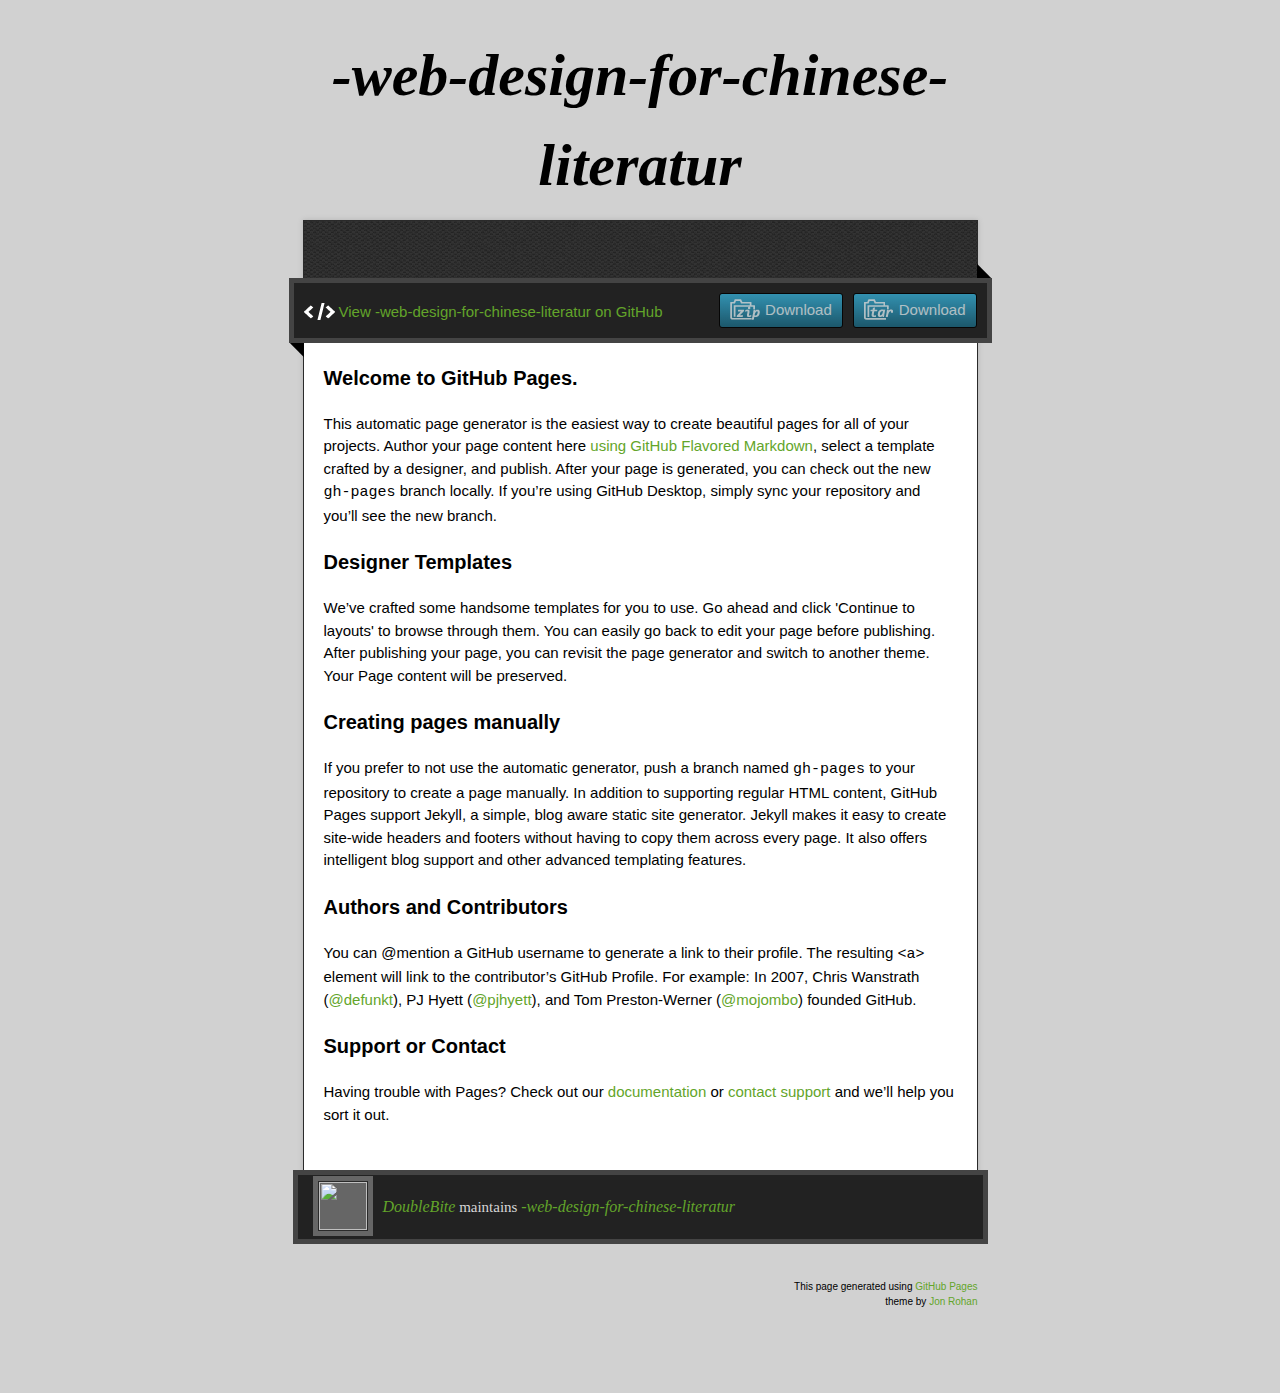
==== index.html @ a4caacbd "Create gh-pages branch via GitHub" ====
<!doctype html>
<!-- The Time Machine GitHub pages theme was designed and developed by Jon Rohan, on Feb 7, 2012. -->
<!-- Follow him for fun. http://twitter.com/jonrohan. Tail his code on https://github.com/jonrohan -->
<html>
<head>
  <meta charset="utf-8">
  <meta http-equiv="X-UA-Compatible" content="IE=edge,chrome=1">

  <link rel="stylesheet" href="stylesheets/stylesheet.css" media="screen">
  <link rel="stylesheet" href="stylesheets/github-dark.css">
  <script type="text/javascript" src="https://ajax.googleapis.com/ajax/libs/jquery/1.7.1/jquery.min.js"></script>
  <script type="text/javascript" src="javascripts/script.js"></script>

  <title>-web-design-for-chinese-literatur</title>
  <meta name="description" content="">

  <meta name="viewport" content="width=device-width,initial-scale=1">

</head>

<body>

  <div class="wrapper">
    <header>
      <h1 class="title">-web-design-for-chinese-literatur</h1>
    </header>
    <div id="container">
      <p class="tagline"></p>
      <div id="main" role="main">
        <div class="download-bar">
        <div class="inner">
          <a href="https://github.com/DoubleBite/-Web-design-for-Chinese-Literatur/tarball/master" class="download-button tar"><span>Download</span></a>
          <a href="https://github.com/DoubleBite/-Web-design-for-Chinese-Literatur/zipball/master" class="download-button zip"><span>Download</span></a>
          <a href="https://github.com/DoubleBite/-Web-design-for-Chinese-Literatur" class="code">View -web-design-for-chinese-literatur on GitHub</a>
        </div>
        <span class="blc"></span><span class="trc"></span>
        </div>
        <article class="markdown-body">
          <h3>
<a id="welcome-to-github-pages" class="anchor" href="#welcome-to-github-pages" aria-hidden="true"><span aria-hidden="true" class="octicon octicon-link"></span></a>Welcome to GitHub Pages.</h3>

<p>This automatic page generator is the easiest way to create beautiful pages for all of your projects. Author your page content here <a href="https://guides.github.com/features/mastering-markdown/">using GitHub Flavored Markdown</a>, select a template crafted by a designer, and publish. After your page is generated, you can check out the new <code>gh-pages</code> branch locally. If you’re using GitHub Desktop, simply sync your repository and you’ll see the new branch.</p>

<h3>
<a id="designer-templates" class="anchor" href="#designer-templates" aria-hidden="true"><span aria-hidden="true" class="octicon octicon-link"></span></a>Designer Templates</h3>

<p>We’ve crafted some handsome templates for you to use. Go ahead and click 'Continue to layouts' to browse through them. You can easily go back to edit your page before publishing. After publishing your page, you can revisit the page generator and switch to another theme. Your Page content will be preserved.</p>

<h3>
<a id="creating-pages-manually" class="anchor" href="#creating-pages-manually" aria-hidden="true"><span aria-hidden="true" class="octicon octicon-link"></span></a>Creating pages manually</h3>

<p>If you prefer to not use the automatic generator, push a branch named <code>gh-pages</code> to your repository to create a page manually. In addition to supporting regular HTML content, GitHub Pages support Jekyll, a simple, blog aware static site generator. Jekyll makes it easy to create site-wide headers and footers without having to copy them across every page. It also offers intelligent blog support and other advanced templating features.</p>

<h3>
<a id="authors-and-contributors" class="anchor" href="#authors-and-contributors" aria-hidden="true"><span aria-hidden="true" class="octicon octicon-link"></span></a>Authors and Contributors</h3>

<p>You can @mention a GitHub username to generate a link to their profile. The resulting <code>&lt;a&gt;</code> element will link to the contributor’s GitHub Profile. For example: In 2007, Chris Wanstrath (<a href="https://github.com/defunkt" class="user-mention">@defunkt</a>), PJ Hyett (<a href="https://github.com/pjhyett" class="user-mention">@pjhyett</a>), and Tom Preston-Werner (<a href="https://github.com/mojombo" class="user-mention">@mojombo</a>) founded GitHub.</p>

<h3>
<a id="support-or-contact" class="anchor" href="#support-or-contact" aria-hidden="true"><span aria-hidden="true" class="octicon octicon-link"></span></a>Support or Contact</h3>

<p>Having trouble with Pages? Check out our <a href="https://help.github.com/pages">documentation</a> or <a href="https://github.com/contact">contact support</a> and we’ll help you sort it out.</p>
        </article>
      </div>
    </div>
    <footer>
      <div class="owner">
      <p><a href="https://github.com/DoubleBite" class="avatar"><img src="https://avatars0.githubusercontent.com/u/19674528?v=3&amp;s=60" width="48" height="48"></a> <a href="https://github.com/DoubleBite">DoubleBite</a> maintains <a href="https://github.com/DoubleBite/-Web-design-for-Chinese-Literatur">-web-design-for-chinese-literatur</a></p>


      </div>
      <div class="creds">
        <small>This page generated using <a href="https://pages.github.com/">GitHub Pages</a><br>theme by <a href="https://twitter.com/jonrohan/">Jon Rohan</a></small>
      </div>
    </footer>
  </div>
  <div class="current-section">
    <a href="#top">Scroll to top</a>
    <a href="https://github.com/DoubleBite/-Web-design-for-Chinese-Literatur/tarball/master" class="tar">tar</a><a href="https://github.com/DoubleBite/-Web-design-for-Chinese-Literatur/zipball/master" class="zip">zip</a><a href="" class="code">source code</a>
    <p class="name"></p>
  </div>

  
</body>
</html>
---- stylesheets/stylesheet.css ----
/*! normalize.css v3.0.0 | MIT License | git.io/normalize */

/**
 * 1. Set default font family to sans-serif.
 * 2. Prevent iOS text size adjust after orientation change, without disabling
 *    user zoom.
 */

html {
  font-family: sans-serif; /* 1 */
  -ms-text-size-adjust: 100%; /* 2 */
  -webkit-text-size-adjust: 100%; /* 2 */
}

/**
 * Remove default margin.
 */

body {
  margin: 0;
}

/* HTML5 display definitions
   ========================================================================== */

/**
 * Correct `block` display not defined for any HTML5 element in IE 8/9.
 * Correct `block` display not defined for `details` or `summary` in IE 10/11 and Firefox.
 * Correct `block` display not defined for `main` in IE 11.
 */

article,
aside,
details,
figcaption,
figure,
footer,
header,
hgroup,
main,
nav,
section,
summary {
  display: block;
}

/**
 * 1. Correct `inline-block` display not defined in IE 8/9.
 * 2. Normalize vertical alignment of `progress` in Chrome, Firefox, and Opera.
 */

audio,
canvas,
progress,
video {
  display: inline-block; /* 1 */
  vertical-align: baseline; /* 2 */
}

/**
 * Prevent modern browsers from displaying `audio` without controls.
 * Remove excess height in iOS 5 devices.
 */

audio:not([controls]) {
  display: none;
  height: 0;
}

/**
 * Address `[hidden]` styling not present in IE 8/9/10.
 * Hide the `template` element in IE 8/9/11, Safari, and Firefox < 22.
 */

[hidden],
template {
  display: none;
}

/* Links
   ========================================================================== */

/**
 * Remove the gray background color from active links in IE 10.
 */

a {
  background: transparent;
}

/**
 * Improve readability when focused and also mouse hovered in all browsers.
 */

a:active,
a:hover {
  outline: 0;
}

/* Text-level semantics
   ========================================================================== */

/**
 * Address styling not present in IE 8/9/10/11, Safari, and Chrome.
 */

abbr[title] {
  border-bottom: 1px dotted;
}

/**
 * Address style set to `bolder` in Firefox 4+, Safari, and Chrome.
 */

b,
strong {
  font-weight: bold;
}

/**
 * Address styling not present in Safari and Chrome.
 */

dfn {
  font-style: italic;
}

/**
 * Address variable `h1` font-size and margin within `section` and `article`
 * contexts in Firefox 4+, Safari, and Chrome.
 */

h1 {
  font-size: 2em;
  margin: 0.67em 0;
}

/**
 * Address styling not present in IE 8/9.
 */

mark {
  background: #ff0;
  color: #000;
}

/**
 * Address inconsistent and variable font size in all browsers.
 */

small {
  font-size: 80%;
}

/**
 * Prevent `sub` and `sup` affecting `line-height` in all browsers.
 */

sub,
sup {
  font-size: 75%;
  line-height: 0;
  position: relative;
  vertical-align: baseline;
}

sup {
  top: -0.5em;
}

sub {
  bottom: -0.25em;
}

/* Embedded content
   ========================================================================== */

/**
 * Remove border when inside `a` element in IE 8/9/10.
 */

img {
  border: 0;
}

/**
 * Correct overflow not hidden in IE 9/10/11.
 */

svg:not(:root) {
  overflow: hidden;
}

/* Grouping content
   ========================================================================== */

/**
 * Address margin not present in IE 8/9 and Safari.
 */

figure {
  margin: 1em 40px;
}

/**
 * Address differences between Firefox and other browsers.
 */

hr {
  -moz-box-sizing: content-box;
  box-sizing: content-box;
  height: 0;
}

/**
 * Contain overflow in all browsers.
 */

pre {
  overflow: auto;
}

/**
 * Address odd `em`-unit font size rendering in all browsers.
 */

code,
kbd,
pre,
samp {
  font-family: monospace, monospace;
  font-size: 1em;
}

/* Forms
   ========================================================================== */

/**
 * Known limitation: by default, Chrome and Safari on OS X allow very limited
 * styling of `select`, unless a `border` property is set.
 */

/**
 * 1. Correct color not being inherited.
 *    Known issue: affects color of disabled elements.
 * 2. Correct font properties not being inherited.
 * 3. Address margins set differently in Firefox 4+, Safari, and Chrome.
 */

button,
input,
optgroup,
select,
textarea {
  color: inherit; /* 1 */
  font: inherit; /* 2 */
  margin: 0; /* 3 */
}

/**
 * Address `overflow` set to `hidden` in IE 8/9/10/11.
 */

button {
  overflow: visible;
}

/**
 * Address inconsistent `text-transform` inheritance for `button` and `select`.
 * All other form control elements do not inherit `text-transform` values.
 * Correct `button` style inheritance in Firefox, IE 8/9/10/11, and Opera.
 * Correct `select` style inheritance in Firefox.
 */

button,
select {
  text-transform: none;
}

/**
 * 1. Avoid the WebKit bug in Android 4.0.* where (2) destroys native `audio`
 *    and `video` controls.
 * 2. Correct inability to style clickable `input` types in iOS.
 * 3. Improve usability and consistency of cursor style between image-type
 *    `input` and others.
 */

button,
html input[type="button"], /* 1 */
input[type="reset"],
input[type="submit"] {
  -webkit-appearance: button; /* 2 */
  cursor: pointer; /* 3 */
}

/**
 * Re-set default cursor for disabled elements.
 */

button[disabled],
html input[disabled] {
  cursor: default;
}

/**
 * Remove inner padding and border in Firefox 4+.
 */

button::-moz-focus-inner,
input::-moz-focus-inner {
  border: 0;
  padding: 0;
}

/**
 * Address Firefox 4+ setting `line-height` on `input` using `!important` in
 * the UA stylesheet.
 */

input {
  line-height: normal;
}

/**
 * It's recommended that you don't attempt to style these elements.
 * Firefox's implementation doesn't respect box-sizing, padding, or width.
 *
 * 1. Address box sizing set to `content-box` in IE 8/9/10.
 * 2. Remove excess padding in IE 8/9/10.
 */

input[type="checkbox"],
input[type="radio"] {
  box-sizing: border-box; /* 1 */
  padding: 0; /* 2 */
}

/**
 * Fix the cursor style for Chrome's increment/decrement buttons. For certain
 * `font-size` values of the `input`, it causes the cursor style of the
 * decrement button to change from `default` to `text`.
 */

input[type="number"]::-webkit-inner-spin-button,
input[type="number"]::-webkit-outer-spin-button {
  height: auto;
}

/**
 * 1. Address `appearance` set to `searchfield` in Safari and Chrome.
 * 2. Address `box-sizing` set to `border-box` in Safari and Chrome
 *    (include `-moz` to future-proof).
 */

input[type="search"] {
  -webkit-appearance: textfield; /* 1 */
  -moz-box-sizing: content-box;
  -webkit-box-sizing: content-box; /* 2 */
  box-sizing: content-box;
}

/**
 * Remove inner padding and search cancel button in Safari and Chrome on OS X.
 * Safari (but not Chrome) clips the cancel button when the search input has
 * padding (and `textfield` appearance).
 */

input[type="search"]::-webkit-search-cancel-button,
input[type="search"]::-webkit-search-decoration {
  -webkit-appearance: none;
}

/**
 * Define consistent border, margin, and padding.
 */

fieldset {
  border: 1px solid #c0c0c0;
  margin: 0 2px;
  padding: 0.35em 0.625em 0.75em;
}

/**
 * 1. Correct `color` not being inherited in IE 8/9/10/11.
 * 2. Remove padding so people aren't caught out if they zero out fieldsets.
 */

legend {
  border: 0; /* 1 */
  padding: 0; /* 2 */
}

/**
 * Remove default vertical scrollbar in IE 8/9/10/11.
 */

textarea {
  overflow: auto;
}

/**
 * Don't inherit the `font-weight` (applied by a rule above).
 * NOTE: the default cannot safely be changed in Chrome and Safari on OS X.
 */

optgroup {
  font-weight: bold;
}

/* Tables
   ========================================================================== */

/**
 * Remove most spacing between table cells.
 */

table {
  border-collapse: collapse;
  border-spacing: 0;
}

td,
th {
  padding: 0;
}


/* Style */

body {
  font-size: 15px;
  font-family: Arial, Arial, Helvetica, sans-serif;
  line-height: 1.5;
  background: #D1D1D1;
}

a {
  color: #63a52a;
  text-decoration: none;
  transition: opacity ease-in-out 0.3s;
  -webkit-transition: opacity ease-in-out 0.3s;  /* Safari <=6.1, Android <= 4.3 */
}

a:hover {
  text-decoration: underline;
  color: #90D355;
}

h1.title {
  margin: 30px 20px 10px;
  font-size: 60px;
  font-weight: bold;
  font-style: italic;
  font-family:Georgia, serif;
  text-align: center;
}

.wrapper {
  width: 675px;
  margin: 0 auto;
}

#container {
  border: 1px solid #2a2a2a;
  background: #ddd url(../images/pattern.png);
  box-shadow: 0 0 5px #b1b1b1;
}

p.tagline {
  padding: 20px 20px 0;
  color: #fff;
  font-size: 17px;
}

#main {
  margin-top: 20px;
  padding: 0 20px 90px;
  background-color: #fff;
}

.download-bar {
  background: #222;
  border: 5px solid #444;
  padding: 10px;
  margin: 0 -35px 20px;
  position: relative;
}

.download-bar .inner {
  overflow: hidden;
}

.download-bar .watch-fork iframe {
  display: block;
  float: left;
  border-right: 1px solid #ddd;
  padding-right: 5px;
}
.download-bar .watch-fork iframe.last {
  border-right: 0 none;
  padding-right: 0;
  padding-left: 5px;
  border-left: 1px solid #fff;
}
.download-bar .watch-fork {
  overflow: hidden;
  float: right;
  background-color: #eee;
  padding: 5px;
  border-radius: 3px;
}

.download-bar .blc {
  border: 10px solid black;
  border-color: transparent transparent black;
  width: 0;
  height: 0;
  display: block;
  position: absolute;
  bottom: -15px;
  left: 0;
  transform: rotate(45deg);
  -ms-transform: rotate(45deg);  /* IE9 */
  -webkit-transform: rotate(45deg); /* 2014 current */
}

.download-bar .trc {
  border: 10px solid black;
  border-color:  black transparent transparent;
  width: 0;
  height: 0;
  display: block;
  position: absolute;
  top: -15px;
  right: 0;
  transform: rotate(45deg);
  -ms-transform: rotate(45deg);  /* IE9 */
  -webkit-transform: rotate(45deg); /* 2014 current */
}

.download-bar .avatar {
  border: 1px solid black;
  display: block;
  padding: 4px;
  float: left;
}

.download-bar .avatar img {
  display: block;
}

.download-bar a.code {
  background: transparent url(../images/code.png) no-repeat 0 2px;
  padding-left: 35px;
  margin-top: 8px;
  display: block;
  float: left;
  text-indent: 0;
  width: auto;
  height: auto;
  opacity: 1;
  filter:alpha(opacity=100);  /* IE 5-7 */
}

.current-section {
  position: fixed;
  top: 0;
  left: 50%;
  width: 693px;
  margin-left: -352px;
  background: #222;
  border: 5px solid #444;
  color: #fff;
  opacity: 0;
  visibility: hidden;
  transition: opacity ease-in-out 0.3s;
  -webkit-transition: opacity ease-in-out 0.3s;  /* Safari <=6.1, Android <= 4.3 */
}

.current-section p {
  padding: 5px 27px;
  font-size: 24px;
  font-weight: bold;
}

.current-section a {
  float: right;
  text-indent: -10000px;
  background: transparent url(../images/top.png) no-repeat 0 0;
  width: 20px;
  height: 20px;
  opacity: 0.8;
  margin-right: 12px;
  margin-top: 12px;
  opacity: 0.8;
  filter:alpha(opacity=80);  /* IE 5-7 */
  transition: opacity ease-in-out 0.3s;
  -webkit-transition: opacity ease-in-out 0.3s;  /* Safari <=6.1, Android <= 4.3 */
}

.current-section a:hover {
  opacity: 1;
  filter:alpha(opacity=100);  /* IE 5-7 */
}

.current-section a.zip {
  margin-right: 8px;
}

a.zip,
a.zip span {
  background: transparent url(../images/zip.png) no-repeat 0 0;
  width: 30px;
  height: 21px;
  display: inline-block;
  text-indent: -10000px;
  opacity: 0.8;
  filter:alpha(opacity=80);  /* IE 5-7 */
  transition: opacity ease-in-out 0.3s;
  -webkit-transition: opacity ease-in-out 0.3s;  /* Safari <=6.1, Android <= 4.3 */
}

a.tar,
a.tar span {
  background: transparent url(../images/tar.png) no-repeat 0 0;
  width: 30px;
  height: 21px;
  display: inline-block;
  text-indent: -10000px;
  opacity: 0.8;
  filter:alpha(opacity=80);  /* IE 5-7 */
  transition: opacity ease-in-out 0.3s;
  -webkit-transition: opacity ease-in-out 0.3s;  /* Safari <=6.1, Android <= 4.3 */
}

a.code {
  background: transparent url(../images/code.png) no-repeat 0 2px;
  width: 30px;
  height: 21px;
  display: block;
  display: inline-block;
  text-indent: -10000px;
  opacity: 0.8;
  filter:alpha(opacity=80);  /* IE 5-7 */
  transition: opacity ease-in-out 0.3s;
  -webkit-transition: opacity ease-in-out 0.3s;  /* Safari <=6.1, Android <= 4.3 */
}

a.zip:hover,
a.tar:hover,
a.code:hover {
  opacity: 1;
  filter:alpha(opacity=100);
}

a.download-button {
  border: 1px solid black;
  border-radius: 3px;
  display: inline-block;
  text-indent: 0!important;
  width: auto;
  float: right;
  background: #999; /* for non-css3 browsers */
  filter: progid:DXImageTransform.Microsoft.gradient(startColorstr='#37ADD4', endColorstr='#1B657E'); /* IE <= 9 */
  background: -webkit-gradient(linear, left top, left bottom, from(#37ADD4), to(#1B657E)); /* ancient webkit browsers */
  background: -webkit-linear-gradient(top,  #37ADD4,  #1B657E);  /* Safari <=6.1, Android <= 4.3 */
  background: linear-gradient(to bottom,  #37ADD4,  #1B657E);
  height: auto;
  margin-left: 10px;
}

a.download-button span {
  background-position: 10px 5px;
  width: auto;
  height: auto;
  padding: 5px 10px;
  padding-left: 45px;
  display: inline-block;
  text-indent: 0!important;
  color: #fff;
}

footer {
  margin-bottom: 60px;
  padding-bottom: 60px;
}

footer .owner {
  background: #222;
  border: 5px solid #444;
  padding: 5px 15px;
  margin: -67px -10px 35px;
  color: #d6d6d6;
}

footer .creds small {
  float: right;
  font-size: 10px;
  text-align: right;
  margin-left: 15px;
}

footer .owner .avatar {
  background-color: #666;
  display: block;
  margin: -19px 10px 0 0;
  width: 60px;
  float: left;
}

footer .owner img {
  display: block;
  border: 1px solid #2a2a2a;
  margin: 5px;
}

footer .owner p {
  font-family:Georgia, serif;
}

footer .owner p a {
  font-size: 16px;
  font-style: italic;
}

/* Markdown */
.markdown-body h1,
.markdown-body h2,
.markdown-body h3,
.markdown-body h4,
.markdown-body h5,
.markdown-body h6,
.markdown-body p,
.markdown-body pre,
.markdown-body ul,
.markdown-body ol,
.markdown-body dl,
.markdown-body table,
.markdown-body blockquote {
  margin-bottom: 20px;
}

.markdown-body h1,
.markdown-body h2,
.markdown-body h3,
.markdown-body h4,
.markdown-body h5,
.markdown-body h6 {
  font-weight: bold;
}

.markdown-body h1 {
  font-size: 28px;
}

.markdown-body h2 {
  font-size: 24px;
  color: #557398;
}

.markdown-body h3 {
  font-size: 20px;
}

.markdown-body h4 {
  font-size: 18px;
}

.markdown-body h5 {
  font-size: 16px;
}

.markdown-body pre {
  padding: 10px 70px 10px 0;
  margin-left: -20px;
  margin-right: -20px;
  font-family: 'Monaco', 'Lucida Console', monospace;
  font-size: 13px;
  line-height: 20px;
  box-shadow: inset 0 0 5px #000;
  word-wrap: break-word;
  background-color:#3b3b3b;
  color: #d6d6d6;
}

.markdown-body pre.lines {
  font-size: 12px;
  margin:0 10px 0 -20px;
  padding: 10px;
  float:  left;
  display: block;
  text-align: right;
  box-shadow: none;
  background-color:#2a2a2a;
  color: #d6d6d6;
}

.markdown-body ul,
.markdown-body ol {
  padding-left: 30px;
}

.markdown-body ul {
  list-style-type: disc;
}

.markdown-body ol {
  list-style-type: decimal;
}

.markdown-body li,
.markdown-body li p,
.markdown-body dd,
.markdown-body dd p {
  margin-bottom: 10px;
}

.markdown-body li pre,
.markdown-body li pre.lines,
.markdown-body dd pre,
.markdown-body dd pre.lines {
  margin-left: -35px;
}

.markdown-body dt {
  font-weight: bold;
  font-style: italic;
}

.markdown-body dd {
  margin-left: 15px;
}

.markdown-body table {
  width: 673px;
  margin-left: -20px;
  margin-right: -20px;
}

.markdown-body tbody {
  border-top: 2px solid #557398;
  border-bottom: 2px solid #557398;
  background-color: #EBEFF4;
}

.markdown-body table td * {
  margin: 0;
}

.markdown-body td {
  border-right: 1px solid #557398;
  border-bottom: 1px solid #557398;
  padding: 5px;
}

.markdown-body td:first-child,
.markdown-body th:first-child {
  width: 30%;
  padding-left: 20px;
}

.markdown-body td:last-child {
  border-right: 0 none;
}

.markdown-body th {
  font-size: 18px;
  font-weight: bold;
  text-align: left;
  padding: 5px;
}

.markdown-body tt {
  background-color:#3b3b3b;
  color: #d6d6d6;
  padding: 2px 3px;
}

.markdown-body blockquote {
  font-style: italic;
  font-family:Georgia, serif;
  font-size: 17px;
  border-top: 3px solid #333;
  border-bottom: 3px solid #333;
  padding: 10px 20px;
  padding-left: 50px;
}

.markdown-body blockquote:before {
  font-style: italic;
  font-family: Georgia, serif;
  font-size: 90px;
  height: 90px;
  margin-left: -60px;
  margin-top: -25px;
  content: "‟";
  display: block;
  float: left;
}

.markdown-body img {
  max-width: 100%;
  box-sizing: border-box;
}

.highlight  { background: #ffffff; }
.highlight .c { color: #999988; font-style: italic } /* Comment */
.highlight .err { color: #a61717; background-color: #e3d2d2 } /* Error */
.highlight .k { font-weight: bold } /* Keyword */
.highlight .o { font-weight: bold } /* Operator */
.highlight .cm { color: #999988; font-style: italic } /* Comment.Multiline */
.highlight .cp { color: #999999; font-weight: bold } /* Comment.Preproc */
.highlight .c1 { color: #999988; font-style: italic } /* Comment.Single */
.highlight .cs { color: #999999; font-weight: bold; font-style: italic } /* Comment.Special */
.highlight .gd { color: #000000; background-color: #ffdddd } /* Generic.Deleted */
.highlight .gd .x { color: #000000; background-color: #ffaaaa } /* Generic.Deleted.Specific */
.highlight .ge { font-style: italic } /* Generic.Emph */
.highlight .gr { color: #aa0000 } /* Generic.Error */
.highlight .gh { color: #999999 } /* Generic.Heading */
.highlight .gi { color: #000000; background-color: #ddffdd } /* Generic.Inserted */
.highlight .gi .x { color: #000000; background-color: #aaffaa } /* Generic.Inserted.Specific */
.highlight .go { color: #888888 } /* Generic.Output */
.highlight .gp { color: #555555 } /* Generic.Prompt */
.highlight .gs { font-weight: bold } /* Generic.Strong */
.highlight .gu { color: #800080; font-weight: bold; } /* Generic.Subheading */
.highlight .gt { color: #aa0000 } /* Generic.Traceback */
.highlight .kc { font-weight: bold } /* Keyword.Constant */
.highlight .kd { font-weight: bold } /* Keyword.Declaration */
.highlight .kn { font-weight: bold } /* Keyword.Namespace */
.highlight .kp { font-weight: bold } /* Keyword.Pseudo */
.highlight .kr { font-weight: bold } /* Keyword.Reserved */
.highlight .kt { color: #445588; font-weight: bold } /* Keyword.Type */
.highlight .m { color: #009999 } /* Literal.Number */
.highlight .s { color: #d14 } /* Literal.String */
.highlight .na { color: #008080 } /* Name.Attribute */
.highlight .nb { color: #0086B3 } /* Name.Builtin */
.highlight .nc { color: #445588; font-weight: bold } /* Name.Class */
.highlight .no { color: #008080 } /* Name.Constant */
.highlight .ni { color: #800080 } /* Name.Entity */
.highlight .ne { color: #990000; font-weight: bold } /* Name.Exception */
.highlight .nf { color: #990000; font-weight: bold } /* Name.Function */
.highlight .nn { color: #555555 } /* Name.Namespace */
.highlight .nt { color: #000080 } /* Name.Tag */
.highlight .nv { color: #008080 } /* Name.Variable */
.highlight .ow { font-weight: bold } /* Operator.Word */
.highlight .w { color: #bbbbbb } /* Text.Whitespace */
.highlight .mf { color: #009999 } /* Literal.Number.Float */
.highlight .mh { color: #009999 } /* Literal.Number.Hex */
.highlight .mi { color: #009999 } /* Literal.Number.Integer */
.highlight .mo { color: #009999 } /* Literal.Number.Oct */
.highlight .sb { color: #d14 } /* Literal.String.Backtick */
.highlight .sc { color: #d14 } /* Literal.String.Char */
.highlight .sd { color: #d14 } /* Literal.String.Doc */
.highlight .s2 { color: #d14 } /* Literal.String.Double */
.highlight .se { color: #d14 } /* Literal.String.Escape */
.highlight .sh { color: #d14 } /* Literal.String.Heredoc */
.highlight .si { color: #d14 } /* Literal.String.Interpol */
.highlight .sx { color: #d14 } /* Literal.String.Other */
.highlight .sr { color: #009926 } /* Literal.String.Regex */
.highlight .s1 { color: #d14 } /* Literal.String.Single */
.highlight .ss { color: #990073 } /* Literal.String.Symbol */
.highlight .bp { color: #999999 } /* Name.Builtin.Pseudo */
.highlight .vc { color: #008080 } /* Name.Variable.Class */
.highlight .vg { color: #008080 } /* Name.Variable.Global */
.highlight .vi { color: #008080 } /* Name.Variable.Instance */
.highlight .il { color: #009999 } /* Literal.Number.Integer.Long */
---- stylesheets/github-dark.css ----
/*
The MIT License (MIT)

Copyright (c) 2016 GitHub, Inc.

Permission is hereby granted, free of charge, to any person obtaining a copy
of this software and associated documentation files (the "Software"), to deal
in the Software without restriction, including without limitation the rights
to use, copy, modify, merge, publish, distribute, sublicense, and/or sell
copies of the Software, and to permit persons to whom the Software is
furnished to do so, subject to the following conditions:

The above copyright notice and this permission notice shall be included in all
copies or substantial portions of the Software.

THE SOFTWARE IS PROVIDED "AS IS", WITHOUT WARRANTY OF ANY KIND, EXPRESS OR
IMPLIED, INCLUDING BUT NOT LIMITED TO THE WARRANTIES OF MERCHANTABILITY,
FITNESS FOR A PARTICULAR PURPOSE AND NONINFRINGEMENT. IN NO EVENT SHALL THE
AUTHORS OR COPYRIGHT HOLDERS BE LIABLE FOR ANY CLAIM, DAMAGES OR OTHER
LIABILITY, WHETHER IN AN ACTION OF CONTRACT, TORT OR OTHERWISE, ARISING FROM,
OUT OF OR IN CONNECTION WITH THE SOFTWARE OR THE USE OR OTHER DEALINGS IN THE
SOFTWARE.

*/

.pl-c /* comment */ {
  color: #969896;
}

.pl-c1 /* constant, variable.other.constant, support, meta.property-name, support.constant, support.variable, meta.module-reference, markup.raw, meta.diff.header */,
.pl-s .pl-v /* string variable */ {
  color: #0099cd;
}

.pl-e /* entity */,
.pl-en /* entity.name */ {
  color: #9774cb;
}

.pl-smi /* variable.parameter.function, storage.modifier.package, storage.modifier.import, storage.type.java, variable.other */,
.pl-s .pl-s1 /* string source */ {
  color: #ddd;
}

.pl-ent /* entity.name.tag */ {
  color: #7bcc72;
}

.pl-k /* keyword, storage, storage.type */ {
  color: #cc2372;
}

.pl-s /* string */,
.pl-pds /* punctuation.definition.string, string.regexp.character-class */,
.pl-s .pl-pse .pl-s1 /* string punctuation.section.embedded source */,
.pl-sr /* string.regexp */,
.pl-sr .pl-cce /* string.regexp constant.character.escape */,
.pl-sr .pl-sre /* string.regexp source.ruby.embedded */,
.pl-sr .pl-sra /* string.regexp string.regexp.arbitrary-repitition */ {
  color: #3c66e2;
}

.pl-v /* variable */ {
  color: #fb8764;
}

.pl-id /* invalid.deprecated */ {
  color: #e63525;
}

.pl-ii /* invalid.illegal */ {
  color: #f8f8f8;
  background-color: #e63525;
}

.pl-sr .pl-cce /* string.regexp constant.character.escape */ {
  font-weight: bold;
  color: #7bcc72;
}

.pl-ml /* markup.list */ {
  color: #c26b2b;
}

.pl-mh /* markup.heading */,
.pl-mh .pl-en /* markup.heading entity.name */,
.pl-ms /* meta.separator */ {
  font-weight: bold;
  color: #264ec5;
}

.pl-mq /* markup.quote */ {
  color: #00acac;
}

.pl-mi /* markup.italic */ {
  font-style: italic;
  color: #ddd;
}

.pl-mb /* markup.bold */ {
  font-weight: bold;
  color: #ddd;
}

.pl-md /* markup.deleted, meta.diff.header.from-file */ {
  color: #bd2c00;
  background-color: #ffecec;
}

.pl-mi1 /* markup.inserted, meta.diff.header.to-file */ {
  color: #55a532;
  background-color: #eaffea;
}

.pl-mdr /* meta.diff.range */ {
  font-weight: bold;
  color: #9774cb;
}

.pl-mo /* meta.output */ {
  color: #264ec5;
}
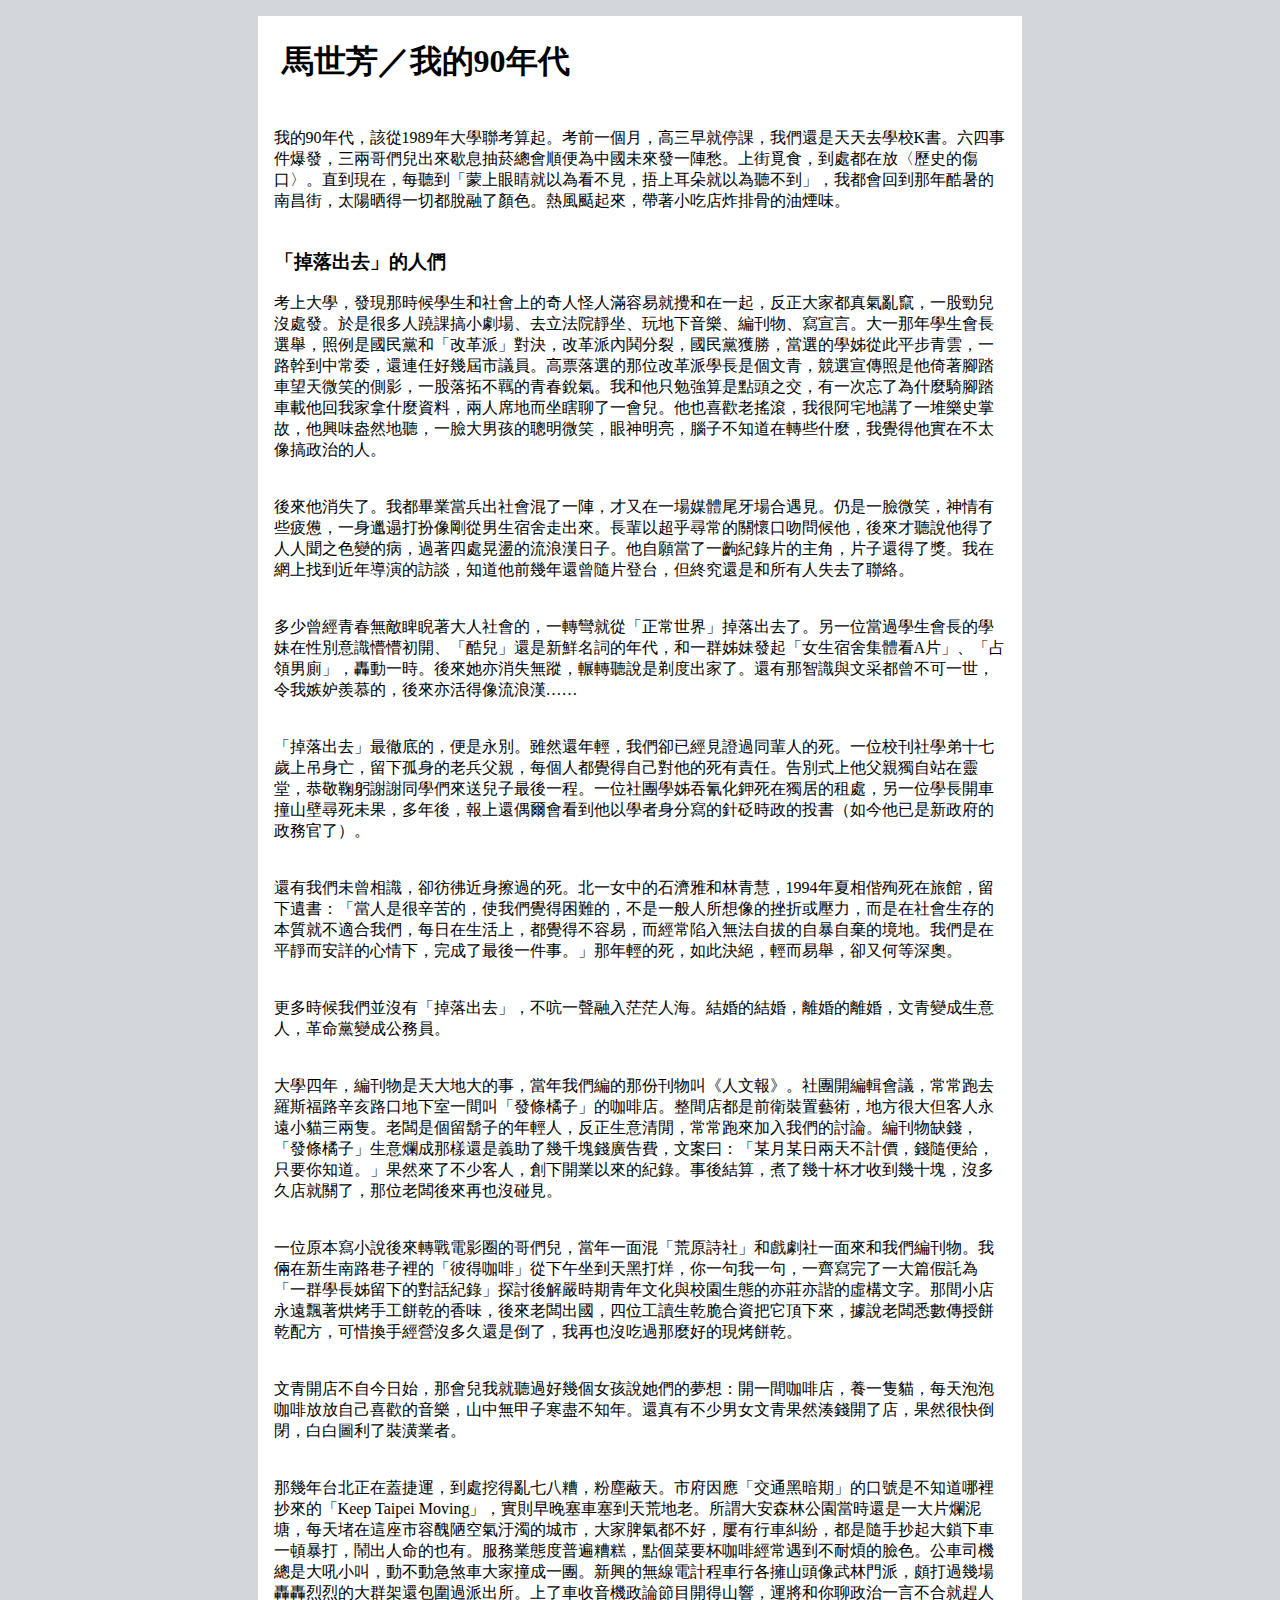
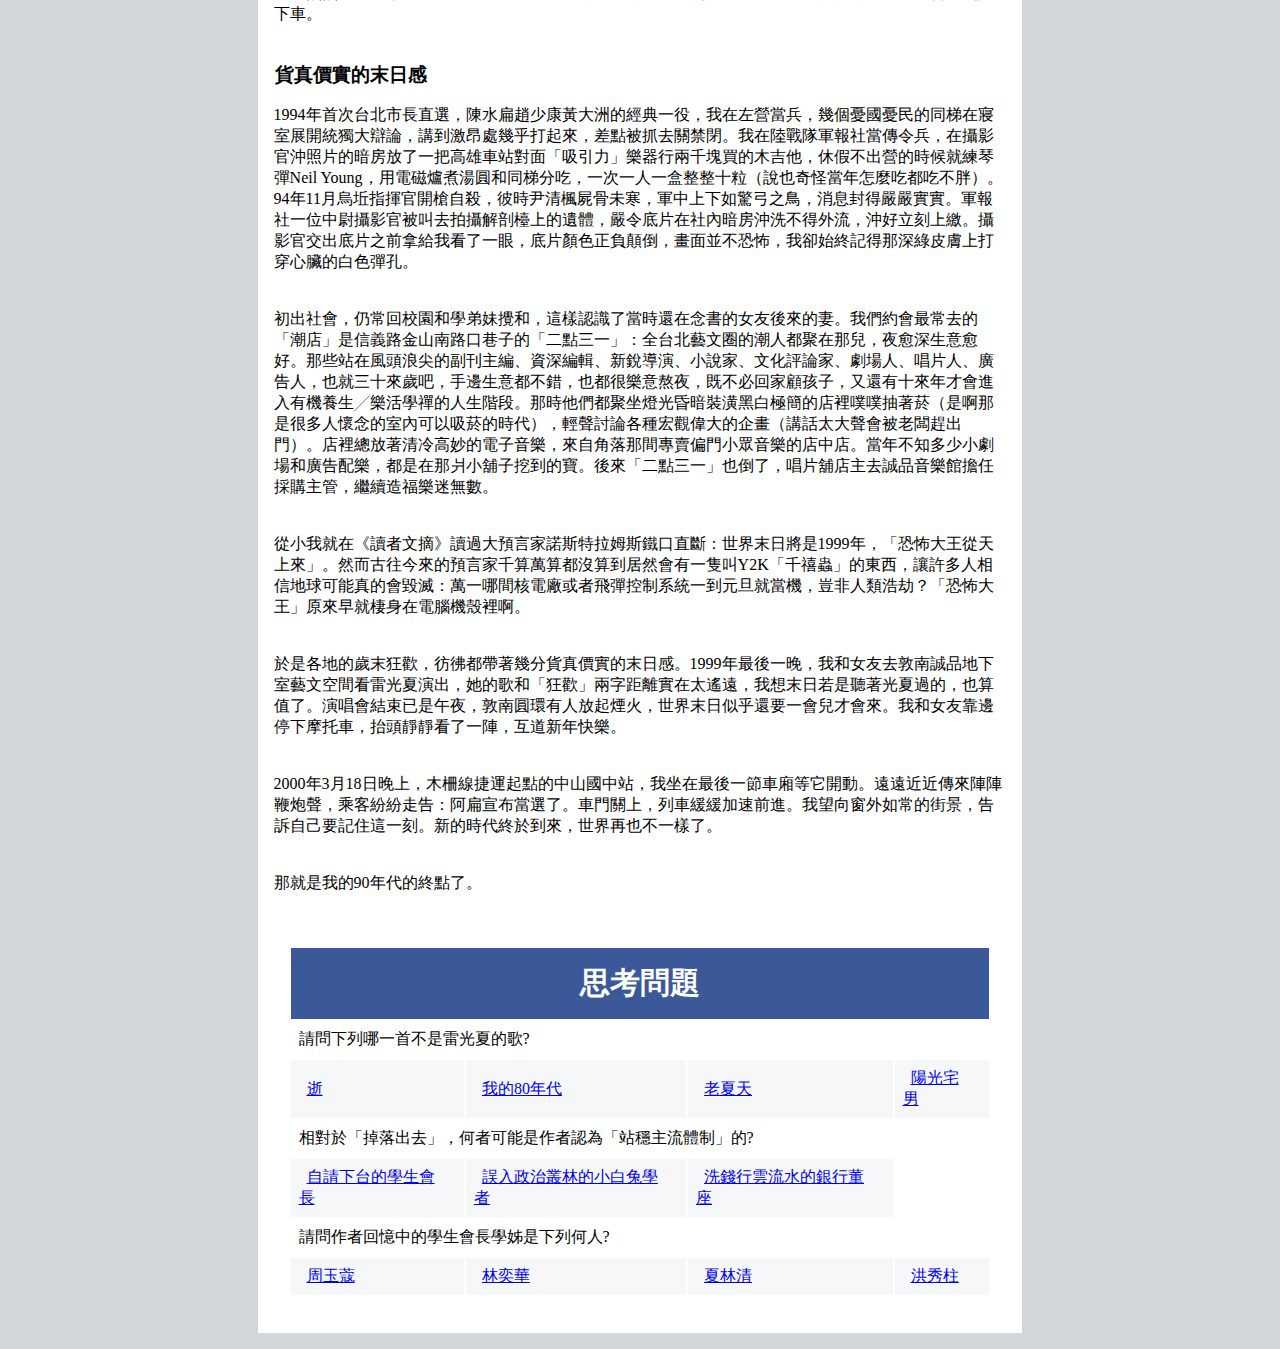
==== commit 98e064e1: "Add files via upload" ====
--- a/index.html
+++ b/index.html
@@ -1,85 +1,109 @@
-<!doctype html>
-<!-- The Time Machine GitHub pages theme was designed and developed by Jon Rohan, on Feb 7, 2012. -->
-<!-- Follow him for fun. http://twitter.com/jonrohan. Tail his code on https://github.com/jonrohan -->
-<html>
-<head>
-  <meta charset="utf-8">
-  <meta http-equiv="X-UA-Compatible" content="IE=edge,chrome=1">
-
-  <link rel="stylesheet" href="stylesheets/stylesheet.css" media="screen">
-  <link rel="stylesheet" href="stylesheets/github-dark.css">
-  <script type="text/javascript" src="https://ajax.googleapis.com/ajax/libs/jquery/1.7.1/jquery.min.js"></script>
-  <script type="text/javascript" src="javascripts/script.js"></script>
-
-  <title>-web-design-for-chinese-literatur</title>
-  <meta name="description" content="">
-
-  <meta name="viewport" content="width=device-width,initial-scale=1">
-
-</head>
-
-<body>
-
-  <div class="wrapper">
-    <header>
-      <h1 class="title">-web-design-for-chinese-literatur</h1>
-    </header>
-    <div id="container">
-      <p class="tagline"></p>
-      <div id="main" role="main">
-        <div class="download-bar">
-        <div class="inner">
-          <a href="https://github.com/DoubleBite/-Web-design-for-Chinese-Literatur/tarball/master" class="download-button tar"><span>Download</span></a>
-          <a href="https://github.com/DoubleBite/-Web-design-for-Chinese-Literatur/zipball/master" class="download-button zip"><span>Download</span></a>
-          <a href="https://github.com/DoubleBite/-Web-design-for-Chinese-Literatur" class="code">View -web-design-for-chinese-literatur on GitHub</a>
-        </div>
-        <span class="blc"></span><span class="trc"></span>
-        </div>
-        <article class="markdown-body">
-          <h3>
-<a id="welcome-to-github-pages" class="anchor" href="#welcome-to-github-pages" aria-hidden="true"><span aria-hidden="true" class="octicon octicon-link"></span></a>Welcome to GitHub Pages.</h3>
-
-<p>This automatic page generator is the easiest way to create beautiful pages for all of your projects. Author your page content here <a href="https://guides.github.com/features/mastering-markdown/">using GitHub Flavored Markdown</a>, select a template crafted by a designer, and publish. After your page is generated, you can check out the new <code>gh-pages</code> branch locally. If you’re using GitHub Desktop, simply sync your repository and you’ll see the new branch.</p>
-
-<h3>
-<a id="designer-templates" class="anchor" href="#designer-templates" aria-hidden="true"><span aria-hidden="true" class="octicon octicon-link"></span></a>Designer Templates</h3>
-
-<p>We’ve crafted some handsome templates for you to use. Go ahead and click 'Continue to layouts' to browse through them. You can easily go back to edit your page before publishing. After publishing your page, you can revisit the page generator and switch to another theme. Your Page content will be preserved.</p>
-
-<h3>
-<a id="creating-pages-manually" class="anchor" href="#creating-pages-manually" aria-hidden="true"><span aria-hidden="true" class="octicon octicon-link"></span></a>Creating pages manually</h3>
-
-<p>If you prefer to not use the automatic generator, push a branch named <code>gh-pages</code> to your repository to create a page manually. In addition to supporting regular HTML content, GitHub Pages support Jekyll, a simple, blog aware static site generator. Jekyll makes it easy to create site-wide headers and footers without having to copy them across every page. It also offers intelligent blog support and other advanced templating features.</p>
-
-<h3>
-<a id="authors-and-contributors" class="anchor" href="#authors-and-contributors" aria-hidden="true"><span aria-hidden="true" class="octicon octicon-link"></span></a>Authors and Contributors</h3>
-
-<p>You can @mention a GitHub username to generate a link to their profile. The resulting <code>&lt;a&gt;</code> element will link to the contributor’s GitHub Profile. For example: In 2007, Chris Wanstrath (<a href="https://github.com/defunkt" class="user-mention">@defunkt</a>), PJ Hyett (<a href="https://github.com/pjhyett" class="user-mention">@pjhyett</a>), and Tom Preston-Werner (<a href="https://github.com/mojombo" class="user-mention">@mojombo</a>) founded GitHub.</p>
-
-<h3>
-<a id="support-or-contact" class="anchor" href="#support-or-contact" aria-hidden="true"><span aria-hidden="true" class="octicon octicon-link"></span></a>Support or Contact</h3>
-
-<p>Having trouble with Pages? Check out our <a href="https://help.github.com/pages">documentation</a> or <a href="https://github.com/contact">contact support</a> and we’ll help you sort it out.</p>
-        </article>
-      </div>
-    </div>
-    <footer>
-      <div class="owner">
-      <p><a href="https://github.com/DoubleBite" class="avatar"><img src="https://avatars0.githubusercontent.com/u/19674528?v=3&amp;s=60" width="48" height="48"></a> <a href="https://github.com/DoubleBite">DoubleBite</a> maintains <a href="https://github.com/DoubleBite/-Web-design-for-Chinese-Literatur">-web-design-for-chinese-literatur</a></p>
-
-
-      </div>
-      <div class="creds">
-        <small>This page generated using <a href="https://pages.github.com/">GitHub Pages</a><br>theme by <a href="https://twitter.com/jonrohan/">Jon Rohan</a></small>
-      </div>
-    </footer>
-  </div>
-  <div class="current-section">
-    <a href="#top">Scroll to top</a>
-    <a href="https://github.com/DoubleBite/-Web-design-for-Chinese-Literatur/tarball/master" class="tar">tar</a><a href="https://github.com/DoubleBite/-Web-design-for-Chinese-Literatur/zipball/master" class="zip">zip</a><a href="" class="code">source code</a>
-    <p class="name"></p>
-  </div>
-
-  
-</body>
-</html>
+<!DOCTYPE html>
+<html lang="en">
+
+<head>
+    <meta charset="UTF-8">
+    <meta name="viewport" content="width=device-width, initial-scale=1, maximum-scale=1.0">
+    <meta http-equiv="X-UA-Compatible" content="IE=edge">
+    <meta name="renderer" content="webkit">
+    <link rel="stylesheet" href="style.css">
+    <title>Example</title>
+</head>
+
+<body>
+
+    <div>
+
+        <h1>馬世芳／我的90年代</h1>
+
+        <p>我的90年代，該從1989年大學聯考算起。考前一個月，高三早就停課，我們還是天天去學校K書。六四事件爆發，三兩哥們兒出來歇息抽菸總會順便為中國未來發一陣愁。上街覓食，到處都在放〈歷史的傷口〉。直到現在，每聽到「蒙上眼睛就以為看不見，捂上耳朵就以為聽不到」，我都會回到那年酷暑的南昌街，太陽晒得一切都脫融了顏色。熱風颳起來，帶著小吃店炸排骨的油煙味。</p>
+
+        <h3>「掉落出去」的人們</h3>
+        <p>考上大學，發現那時候學生和社會上的奇人怪人滿容易就攪和在一起，反正大家都真氣亂竄，一股勁兒沒處發。於是很多人蹺課搞小劇場、去立法院靜坐、玩地下音樂、編刊物、寫宣言。大一那年學生會長選舉，照例是國民黨和「改革派」對決，改革派內鬨分裂，國民黨獲勝，當選的學姊從此平步青雲，一路幹到中常委，還連任好幾屆市議員。高票落選的那位改革派學長是個文青，競選宣傳照是他倚著腳踏車望天微笑的側影，一股落拓不羈的青春銳氣。我和他只勉強算是點頭之交，有一次忘了為什麼騎腳踏車載他回我家拿什麼資料，兩人席地而坐瞎聊了一會兒。他也喜歡老搖滾，我很阿宅地講了一堆樂史掌故，他興味盎然地聽，一臉大男孩的聰明微笑，眼神明亮，腦子不知道在轉些什麼，我覺得他實在不太像搞政治的人。</p>
+        <p>後來他消失了。我都畢業當兵出社會混了一陣，才又在一場媒體尾牙場合遇見。仍是一臉微笑，神情有些疲憊，一身邋遢打扮像剛從男生宿舍走出來。長輩以超乎尋常的關懷口吻問候他，後來才聽說他得了人人聞之色變的病，過著四處晃盪的流浪漢日子。他自願當了一齣紀錄片的主角，片子還得了獎。我在網上找到近年導演的訪談，知道他前幾年還曾隨片登台，但終究還是和所有人失去了聯絡。</p>
+        <p>多少曾經青春無敵睥睨著大人社會的，一轉彎就從「正常世界」掉落出去了。另一位當過學生會長的學妹在性別意識懵懵初開、「酷兒」還是新鮮名詞的年代，和一群姊妹發起「女生宿舍集體看A片」、「占領男廁」，轟動一時。後來她亦消失無蹤，輾轉聽說是剃度出家了。還有那智識與文采都曾不可一世，令我嫉妒羨慕的，後來亦活得像流浪漢……</p>
+        <p>「掉落出去」最徹底的，便是永別。雖然還年輕，我們卻已經見證過同輩人的死。一位校刊社學弟十七歲上吊身亡，留下孤身的老兵父親，每個人都覺得自己對他的死有責任。告別式上他父親獨自站在靈堂，恭敬鞠躬謝謝同學們來送兒子最後一程。一位社團學姊吞氰化鉀死在獨居的租處，另一位學長開車撞山壁尋死未果，多年後，報上還偶爾會看到他以學者身分寫的針砭時政的投書（如今他已是新政府的政務官了）。</p>
+        <p>還有我們未曾相識，卻彷彿近身擦過的死。北一女中的石濟雅和林青慧，1994年夏相偕殉死在旅館，留下遺書：「當人是很辛苦的，使我們覺得困難的，不是一般人所想像的挫折或壓力，而是在社會生存的本質就不適合我們，每日在生活上，都覺得不容易，而經常陷入無法自拔的自暴自棄的境地。我們是在平靜而安詳的心情下，完成了最後一件事。」那年輕的死，如此決絕，輕而易舉，卻又何等深奧。</p>
+        <p>更多時候我們並沒有「掉落出去」，不吭一聲融入茫茫人海。結婚的結婚，離婚的離婚，文青變成生意人，革命黨變成公務員。</p>
+
+        <p>大學四年，編刊物是天大地大的事，當年我們編的那份刊物叫《人文報》。社團開編輯會議，常常跑去羅斯福路辛亥路口地下室一間叫「發條橘子」的咖啡店。整間店都是前衛裝置藝術，地方很大但客人永遠小貓三兩隻。老闆是個留鬍子的年輕人，反正生意清閒，常常跑來加入我們的討論。編刊物缺錢，「發條橘子」生意爛成那樣還是義助了幾千塊錢廣告費，文案曰：「某月某日兩天不計價，錢隨便給，只要你知道。」果然來了不少客人，創下開業以來的紀錄。事後結算，煮了幾十杯才收到幾十塊，沒多久店就關了，那位老闆後來再也沒碰見。</p>
+        <p>一位原本寫小說後來轉戰電影圈的哥們兒，當年一面混「荒原詩社」和戲劇社一面來和我們編刊物。我倆在新生南路巷子裡的「彼得咖啡」從下午坐到天黑打烊，你一句我一句，一齊寫完了一大篇假託為「一群學長姊留下的對話紀錄」探討後解嚴時期青年文化與校園生態的亦莊亦諧的虛構文字。那間小店永遠飄著烘烤手工餅乾的香味，後來老闆出國，四位工讀生乾脆合資把它頂下來，據說老闆悉數傳授餅乾配方，可惜換手經營沒多久還是倒了，我再也沒吃過那麼好的現烤餅乾。</p>
+
+        <p>文青開店不自今日始，那會兒我就聽過好幾個女孩說她們的夢想：開一間咖啡店，養一隻貓，每天泡泡咖啡放放自己喜歡的音樂，山中無甲子寒盡不知年。還真有不少男女文青果然湊錢開了店，果然很快倒閉，白白圖利了裝潢業者。</p>
+
+        <p>那幾年台北正在蓋捷運，到處挖得亂七八糟，粉塵蔽天。市府因應「交通黑暗期」的口號是不知道哪裡抄來的「Keep Taipei Moving」，實則早晚塞車塞到天荒地老。所謂大安森林公園當時還是一大片爛泥塘，每天堵在這座市容醜陋空氣汙濁的城市，大家脾氣都不好，屢有行車糾紛，都是隨手抄起大鎖下車一頓暴打，鬧出人命的也有。服務業態度普遍糟糕，點個菜要杯咖啡經常遇到不耐煩的臉色。公車司機總是大吼小叫，動不動急煞車大家撞成一團。新興的無線電計程車行各擁山頭像武林門派，頗打過幾場轟轟烈烈的大群架還包圍過派出所。上了車收音機政論節目開得山響，運將和你聊政治一言不合就趕人下車。</p>
+
+        <h3>貨真價實的末日感</h3>
+        <p>1994年首次台北市長直選，陳水扁趙少康黃大洲的經典一役，我在左營當兵，幾個憂國憂民的同梯在寢室展開統獨大辯論，講到激昂處幾乎打起來，差點被抓去關禁閉。我在陸戰隊軍報社當傳令兵，在攝影官沖照片的暗房放了一把高雄車站對面「吸引力」樂器行兩千塊買的木吉他，休假不出營的時候就練琴彈Neil Young，用電磁爐煮湯圓和同梯分吃，一次一人一盒整整十粒（說也奇怪當年怎麼吃都吃不胖）。94年11月烏坵指揮官開槍自殺，彼時尹清楓屍骨未寒，軍中上下如驚弓之鳥，消息封得嚴嚴實實。軍報社一位中尉攝影官被叫去拍攝解剖檯上的遺體，嚴令底片在社內暗房沖洗不得外流，沖好立刻上繳。攝影官交出底片之前拿給我看了一眼，底片顏色正負顛倒，畫面並不恐怖，我卻始終記得那深綠皮膚上打穿心臟的白色彈孔。</p>
+        <p>初出社會，仍常回校園和學弟妹攪和，這樣認識了當時還在念書的女友後來的妻。我們約會最常去的「潮店」是信義路金山南路口巷子的「二點三一」：全台北藝文圈的潮人都聚在那兒，夜愈深生意愈好。那些站在風頭浪尖的副刊主編、資深編輯、新銳導演、小說家、文化評論家、劇場人、唱片人、廣告人，也就三十來歲吧，手邊生意都不錯，也都很樂意熬夜，既不必回家顧孩子，又還有十來年才會進入有機養生╱樂活學禪的人生階段。那時他們都聚坐燈光昏暗裝潢黑白極簡的店裡噗噗抽著菸（是啊那是很多人懷念的室內可以吸菸的時代），輕聲討論各種宏觀偉大的企畫（講話太大聲會被老闆趕出門）。店裡總放著清冷高妙的電子音樂，來自角落那間專賣偏門小眾音樂的店中店。當年不知多少小劇場和廣告配樂，都是在那爿小舖子挖到的寶。後來「二點三一」也倒了，唱片舖店主去誠品音樂館擔任採購主管，繼續造福樂迷無數。</p>
+        <p>從小我就在《讀者文摘》讀過大預言家諾斯特拉姆斯鐵口直斷：世界末日將是1999年，「恐怖大王從天上來」。然而古往今來的預言家千算萬算都沒算到居然會有一隻叫Y2K「千禧蟲」的東西，讓許多人相信地球可能真的會毀滅：萬一哪間核電廠或者飛彈控制系統一到元旦就當機，豈非人類浩劫？「恐怖大王」原來早就棲身在電腦機殼裡啊。</p>
+        <p>於是各地的歲末狂歡，彷彿都帶著幾分貨真價實的末日感。1999年最後一晚，我和女友去敦南誠品地下室藝文空間看雷光夏演出，她的歌和「狂歡」兩字距離實在太遙遠，我想末日若是聽著光夏過的，也算值了。演唱會結束已是午夜，敦南圓環有人放起煙火，世界末日似乎還要一會兒才會來。我和女友靠邊停下摩托車，抬頭靜靜看了一陣，互道新年快樂。</p>
+        <p>2000年3月18日晚上，木柵線捷運起點的中山國中站，我坐在最後一節車廂等它開動。遠遠近近傳來陣陣鞭炮聲，乘客紛紛走告：阿扁宣布當選了。車門關上，列車緩緩加速前進。我望向窗外如常的街景，告訴自己要記住這一刻。新的時代終於到來，世界再也不一樣了。</p>
+        <p>那就是我的90年代的終點了。</p>
+
+    </div>
+    <div>
+        <table>
+            <thead>
+                <th colspan="4">思考問題</th>
+            </thead>
+            <tr>
+                <td class="prob" colspan="4">請問下列哪一首不是雷光夏的歌?</td>
+            </tr>
+            <tr>
+                <td>
+                    <a href="wrong-song1.html">逝</a>
+                </td>
+                <td>
+                    <a href="wrong-song2.html">我的80年代</a>
+                </td>
+                <td>
+                    <a href="wrong-song3.html">老夏天</a>
+                </td>
+                <td>
+                    <a href="right.html">陽光宅男</a>
+                </td>
+            </tr>
+            <tr>
+                <td class="prob" colspan="4">相對於「掉落出去」，何者可能是作者認為「站穩主流體制」的?</td>
+            </tr>
+            <tr>
+                <td>
+                    <a href="wrong-answer.html">自請下台的學生會長</a>
+                </td>
+                <td>
+                    <a href="wrong-answer.html">誤入政治叢林的小白兔學者</a>
+                </td>
+                <td>
+                    <a href="fake-answer.html">洗錢行雲流水的銀行董座</a>
+                </td>
+
+            </tr>
+
+            <tr>
+                <td class="prob" colspan="4">請問作者回憶中的學生會長學姊是下列何人?</td>
+            </tr>
+            <tr>
+                <td>
+                    <a href="wrong-answer.html">周玉蔻</a>
+                </td>
+                <td>
+                    <a href="strong.html">林奕華</a>
+                </td>
+                <td>
+                    <a href="wrong-answer.html">夏林清</a>
+                </td>
+                <td>
+                    <a href="wrong-answer.html">洪秀柱</a>
+                </td>
+            </tr>
+        </table>
+    </div>
+
+
+
+
+
+</body>
+
+</html>
--- a/style.css
+++ b/style.css
@@ -0,0 +1,44 @@
+/*置中對齊*/
+
+* {
+    margin: 0 auto;
+    padding: 0.5em;
+}
+
+html {
+    background-color: #d3d6db
+}
+
+div {
+    width: 60%;
+    background-color: #fff;
+}
+
+p,
+table,
+h1 {
+    margin-bottom: 20px;
+}
+
+table {
+    width: 96%
+}
+
+thead {
+    font-size: 30px;
+    background-color: #3b5998;
+    color: white
+}
+
+td {
+    background-color: #f6f7f9
+}
+
+.prob {
+    background: white;
+}
+
+span {
+    color: red;
+    font-size: 40px
+}
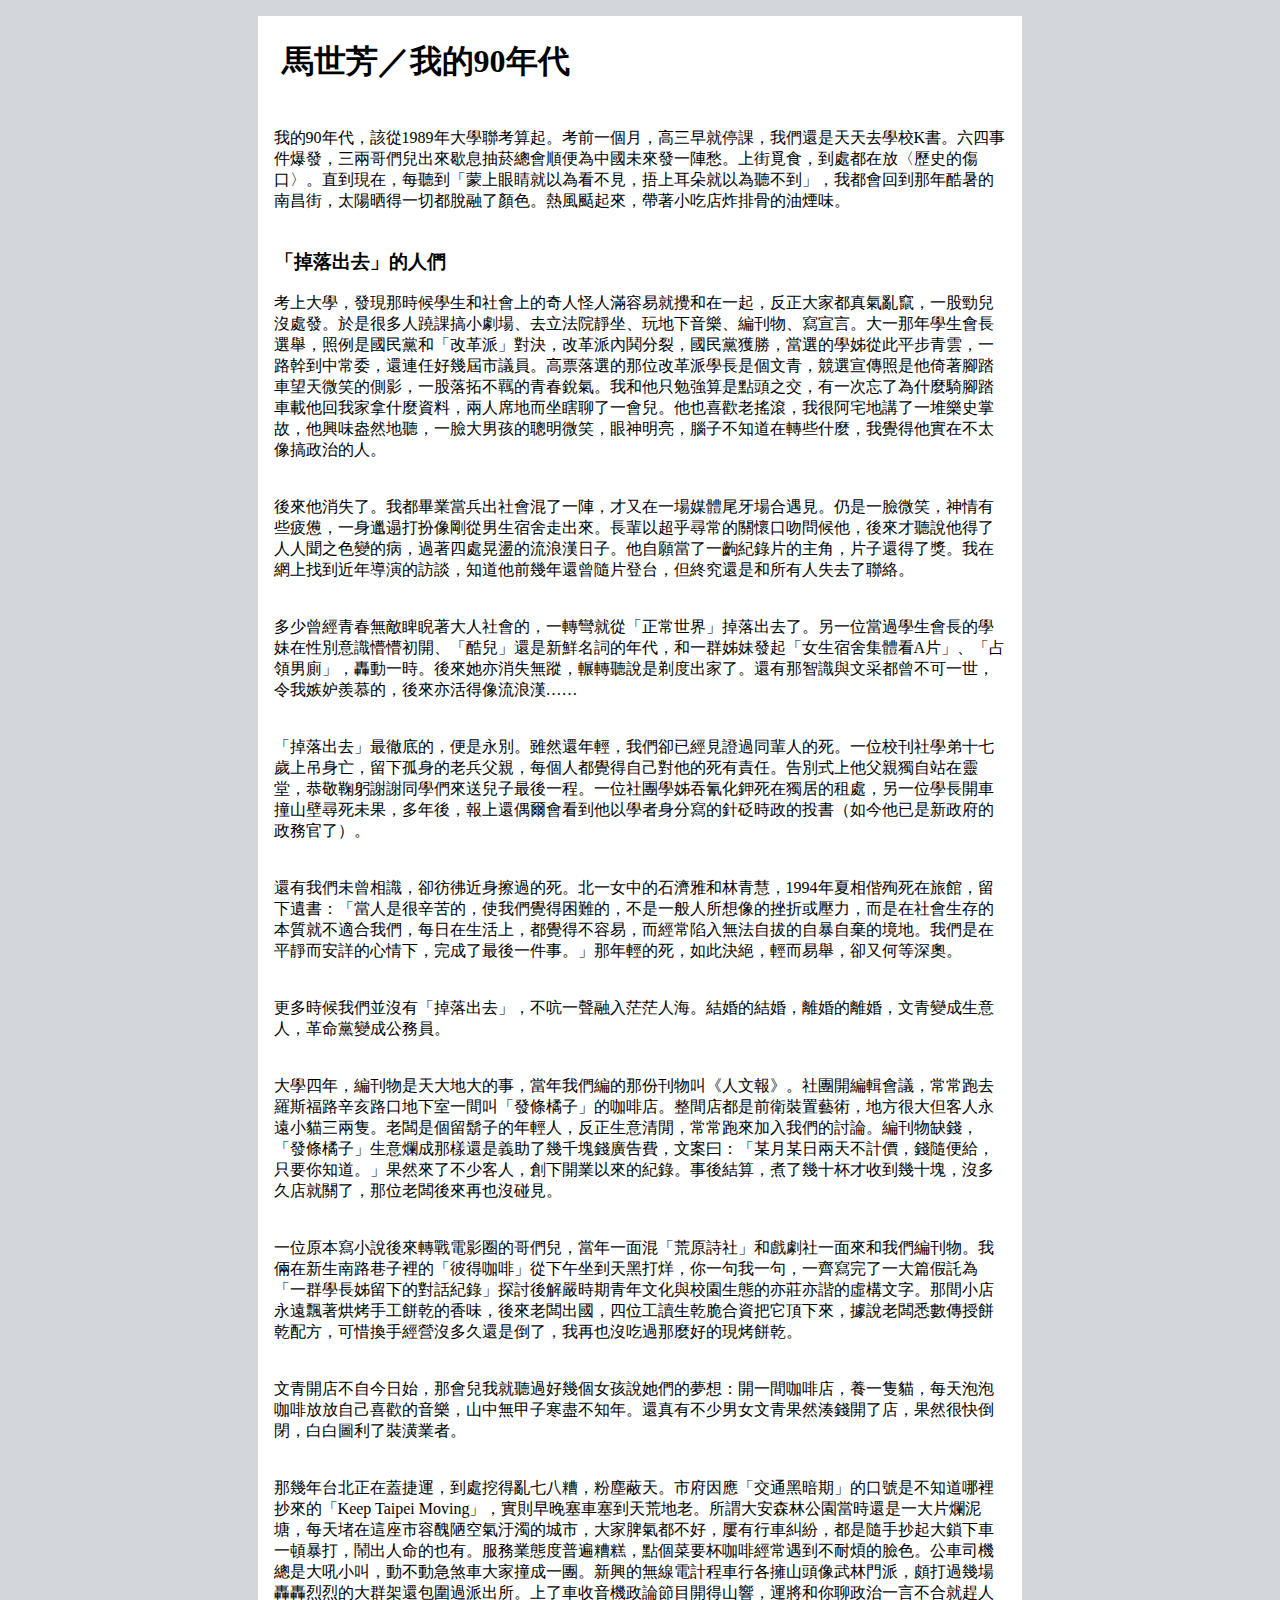
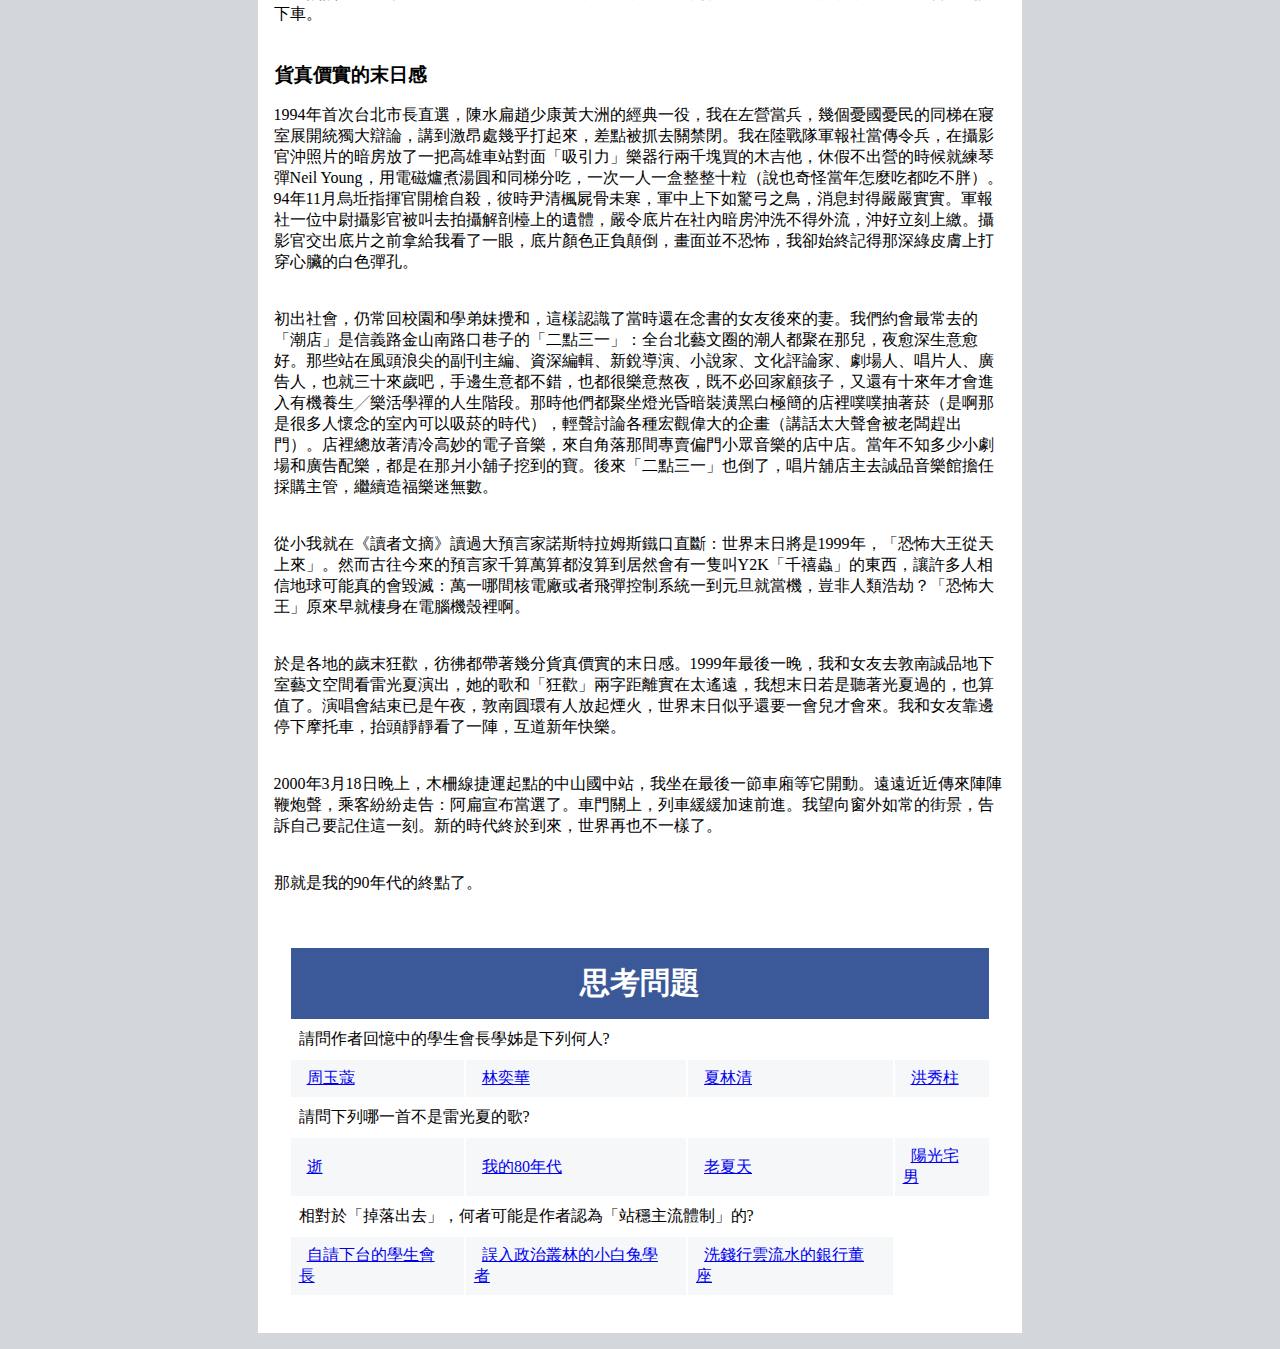
==== commit 9d2f2d0a: "Update index.html" ====
--- a/index.html
+++ b/index.html
@@ -48,6 +48,23 @@
                 <th colspan="4">思考問題</th>
             </thead>
             <tr>
+                <td class="prob" colspan="4">請問作者回憶中的學生會長學姊是下列何人?</td>
+            </tr>
+            <tr>
+                <td>
+                    <a href="wrong-answer.html">周玉蔻</a>
+                </td>
+                <td>
+                    <a href="strong.html">林奕華</a>
+                </td>
+                <td>
+                    <a href="wrong-answer.html">夏林清</a>
+                </td>
+                <td>
+                    <a href="wrong-answer.html">洪秀柱</a>
+                </td>
+            </tr>
+            <tr>
                 <td class="prob" colspan="4">請問下列哪一首不是雷光夏的歌?</td>
             </tr>
             <tr>
@@ -80,23 +97,7 @@
 
             </tr>
 
-            <tr>
-                <td class="prob" colspan="4">請問作者回憶中的學生會長學姊是下列何人?</td>
-            </tr>
-            <tr>
-                <td>
-                    <a href="wrong-answer.html">周玉蔻</a>
-                </td>
-                <td>
-                    <a href="strong.html">林奕華</a>
-                </td>
-                <td>
-                    <a href="wrong-answer.html">夏林清</a>
-                </td>
-                <td>
-                    <a href="wrong-answer.html">洪秀柱</a>
-                </td>
-            </tr>
+          
         </table>
     </div>
 
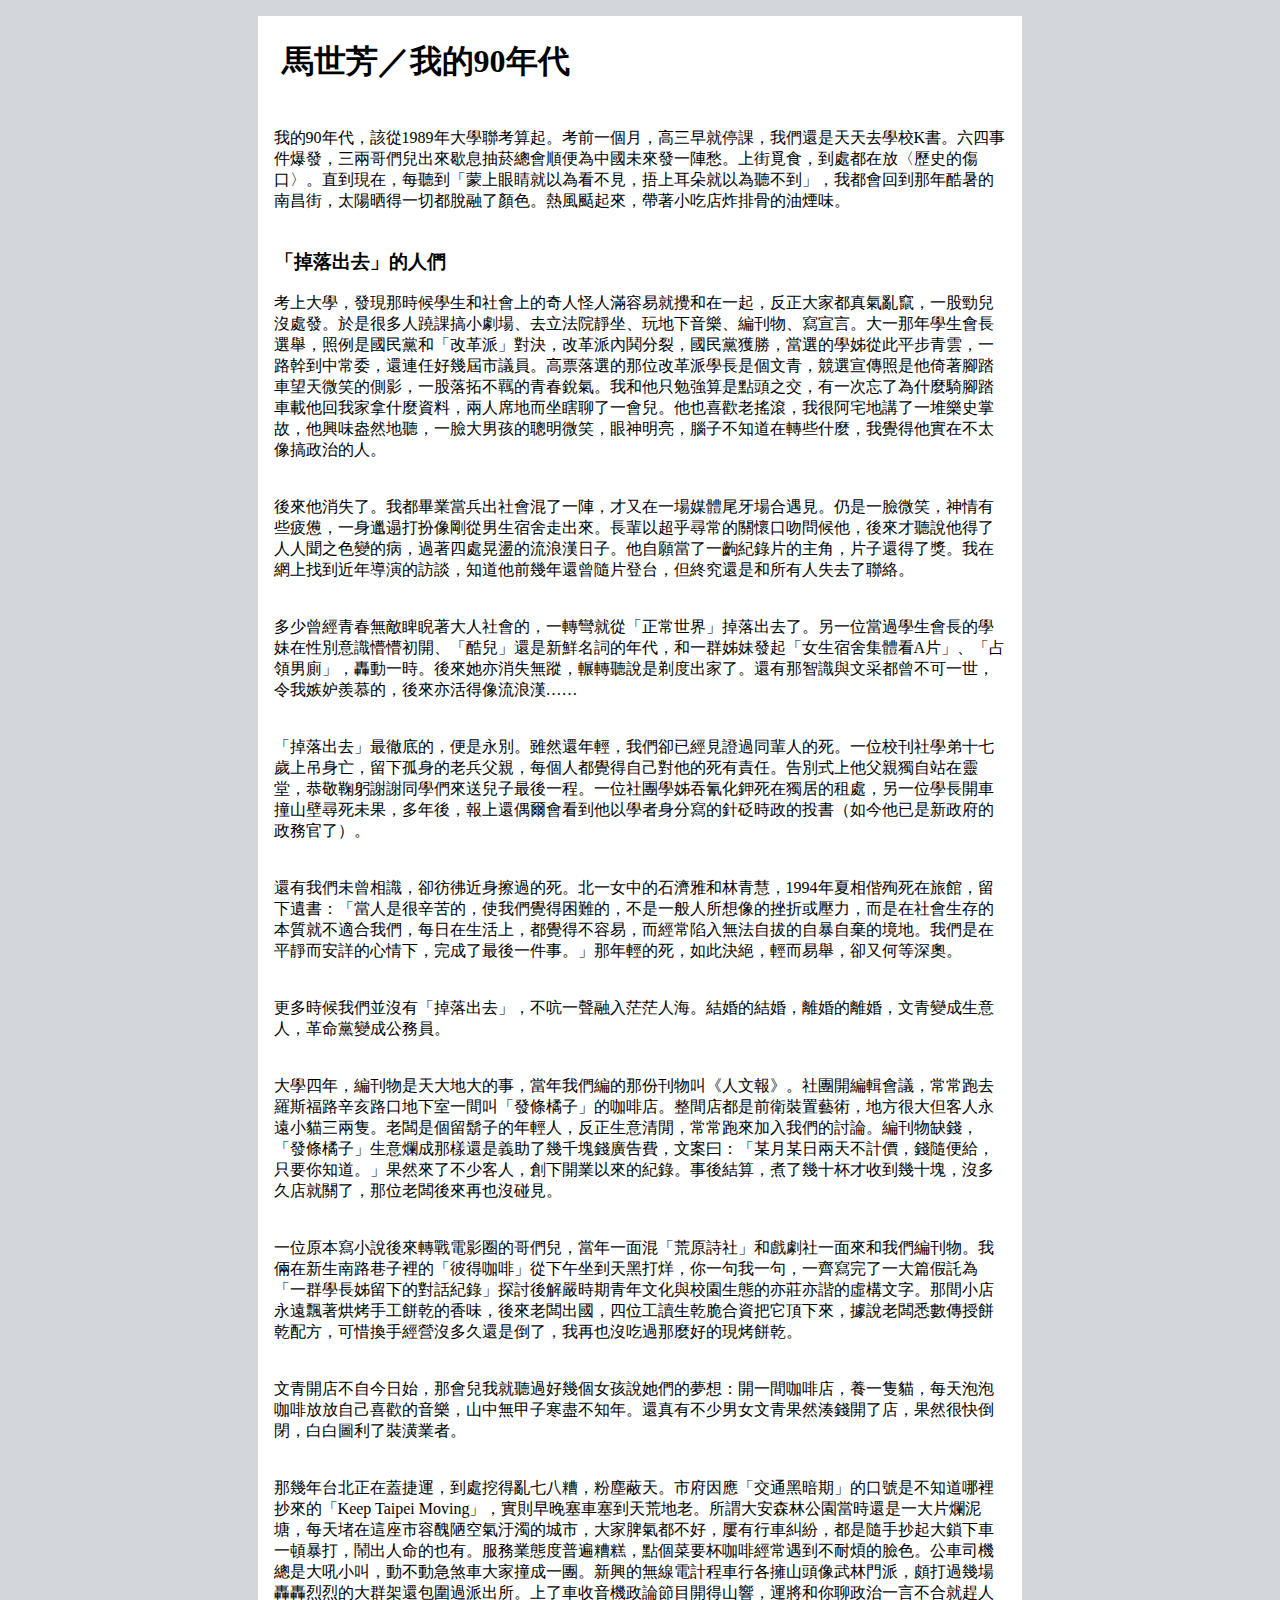
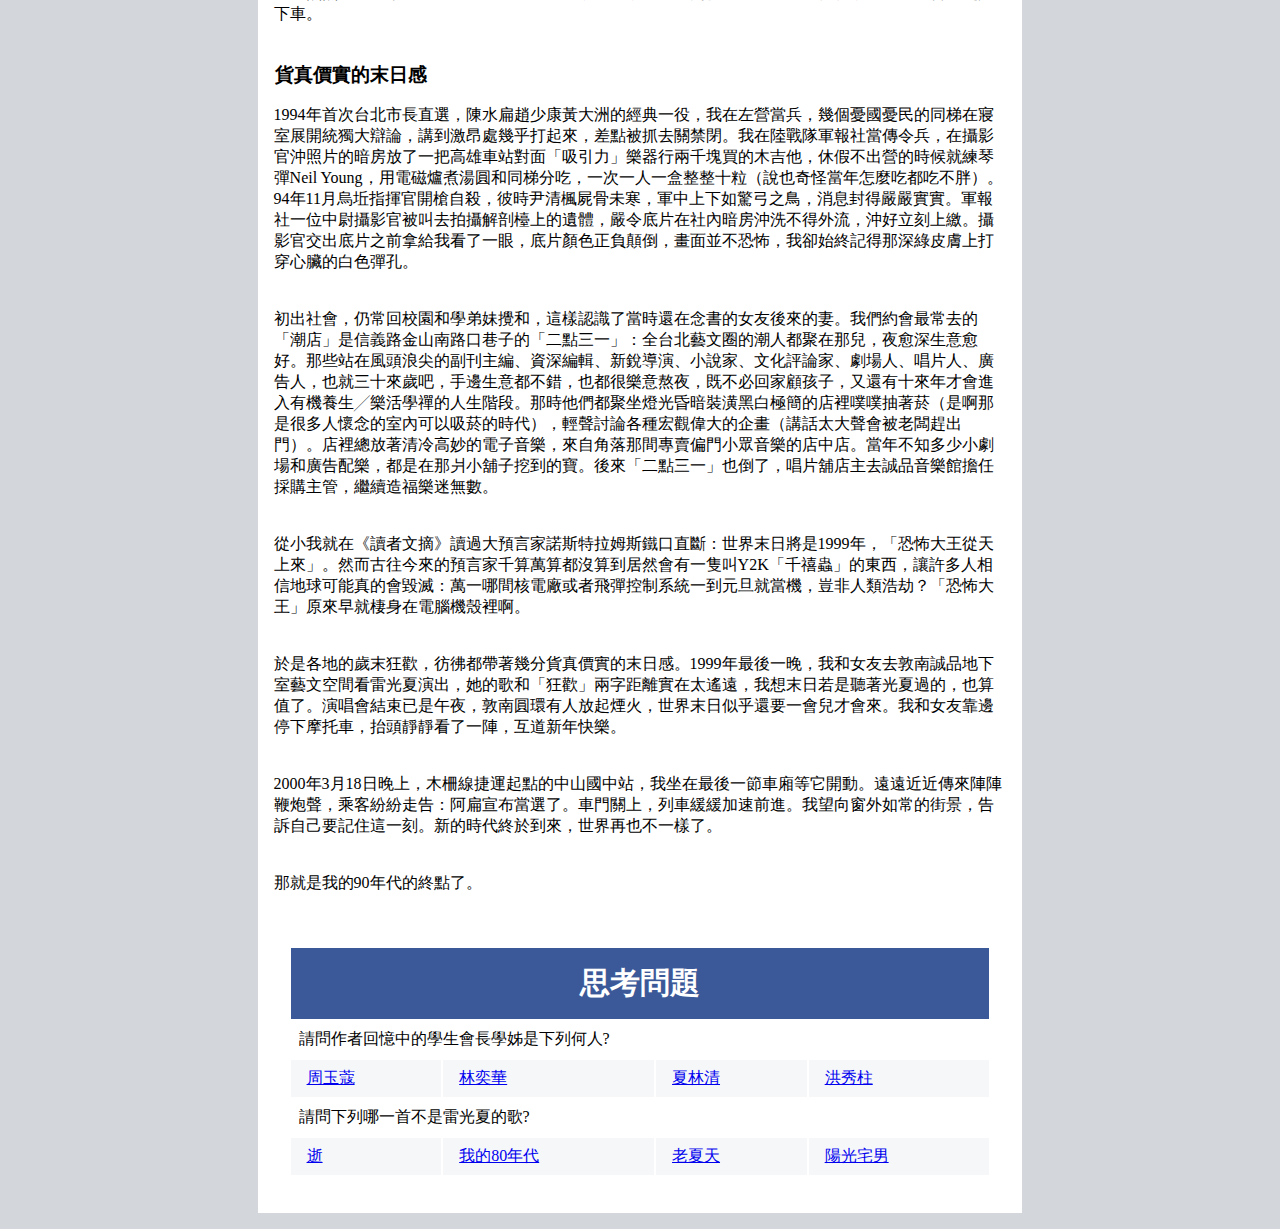
==== commit 909c2acb: "Update index.html" ====
--- a/index.html
+++ b/index.html
@@ -81,7 +81,7 @@
                     <a href="right.html">陽光宅男</a>
                 </td>
             </tr>
-            <tr>
+<!--             <tr>
                 <td class="prob" colspan="4">相對於「掉落出去」，何者可能是作者認為「站穩主流體制」的?</td>
             </tr>
             <tr>
@@ -97,7 +97,7 @@
 
             </tr>
 
-          
+           -->
         </table>
     </div>
 
